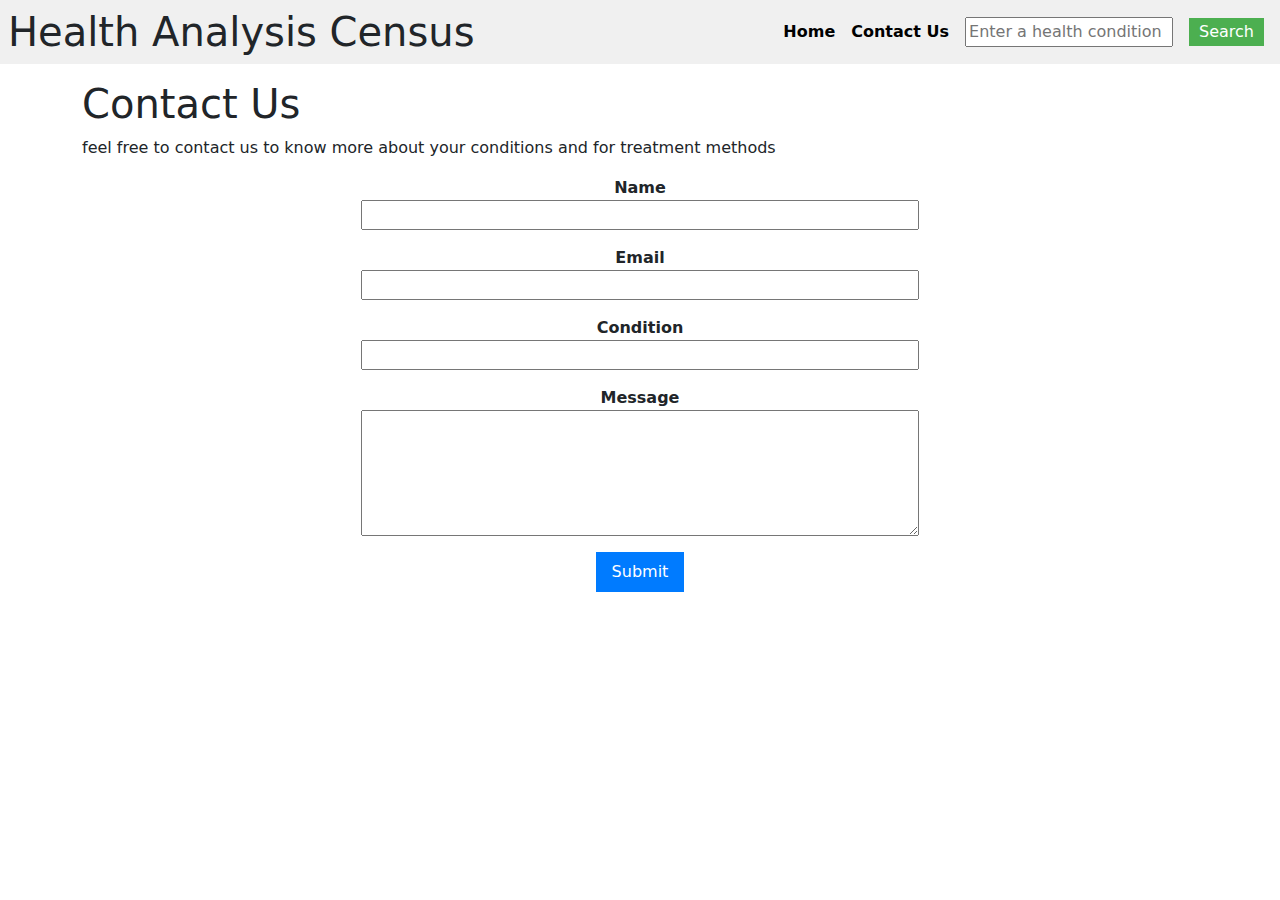
==== health_contact.html @ f1a5278b "add Health Census website sample" ====
<!DOCTYPE html>
<html lang="en">

<head>
  <meta charset="UTF-8">
  <meta name="viewport" content="width=device-width, initial-scale=1.0">
  <title>Document</title>
  <link rel="stylesheet" href="./_wwwroot/css/health_census.css">
  <link href="https://cdn.jsdelivr.net/npm/bootstrap@5.3.3/dist/css/bootstrap.min.css" rel="stylesheet"
    integrity="sha384-QWTKZyjpPEjISv5WaRU9OFeRpok6YctnYmDr5pNlyT2bRjXh0JMhjY6hW+ALEwIH" crossorigin="anonymous">
  <script src="https://cdn.jsdelivr.net/npm/@popperjs/core@2.11.8/dist/umd/popper.min.js"
    integrity="sha384-I7E8VVD/ismYTF4hNIPjVp/Zjvgyol6VFvRkX/vR+Vc4jQkC+hVqc2pM8ODewa9r" crossorigin="anonymous">
  </script>
  <script src="https://cdn.jsdelivr.net/npm/bootstrap@5.3.3/dist/js/bootstrap.min.js"
    integrity="sha384-0pUGZvbkm6XF6gxjEnlmuGrJXVbNuzT9qBBavbLwCsOGabYfZo0T0to5eqruptLy" crossorigin="anonymous">
  </script>
</head>

<body>
  <nav>
    <h1>Health Analysis Census</h1>
    <ul>
      <li class="slide-bck-center"><a href="./health_census.html">Home</a></li>
      <li class="slide-bck-center"><a href="#">Contact Us</a></li>
      <li class="slide-bck-center"><input type="text" name="conditionInput" id="conditionInput"
          placeholder="Enter a health condition"></li>
      <li class=""><button id="btnSearch">Search</button></li>
    </ul>
  </nav>


  <div class="container">
    <h1>Contact Us</h1>
    <p>feel free to contact us to know more about your conditions and for treatment methods</p>
    <div class="form-container">
      <form id="contactUsForm" class="form">
        <div class="form-group mb-3 label-input">
          <label for="name">Name</label>
          <input type="text" name="name" id="name">
        </div>
        <div class="form-group mb-3 label-input">
          <label for="email">Email</label>
          <input type="email" name="email" id="email">
        </div>
        <div class="form-group mb-3 label-input">
          <label for="condition">Condition</label>
          <input type="text" name="condition" id="condition">
        </div>
        <div class="form-group mb-3 label-input">
          <label for="message" class="">Message</label>
          <textarea name="message" id="message" cols="15" rows="5"></textarea>
        </div>
        <div class="form-group submit-button">
          <button id="submitContactForm" onclick="thankyou()">Submit</button>
        </div>
      </form>
    </div>
  </div>

  <script>
    function thankyou() {
      alert("Thank you for contacting us");
    }
  </script>

</body>

</html>
---- _wwwroot/css/health_census.css ----
body {
  font-family: sans-serif;
}

nav {
  background-color: #f0f0f0;
  display: flex;
  align-items: center;
  justify-content: space-between;
  vertical-align: middle;
  margin-bottom: 1rem;
  padding: 0.5rem;
}
nav h1 {
  margin: 0;
}
nav ul {
  list-style: none;
  display: flex;
  align-items: center;
  justify-content: center;
  margin: 0;
}

nav ul li {
  padding: 0.5rem;
}

nav ul li a {
  text-decoration: none;
  color: black;
  font-weight: bolder;
}
#conditionInput:focus {
  outline: none;
}
/* form */

.analysisForm div {
  margin-bottom: 1rem;
}

#addPatient {
  background-color: #4caf50;
  border: none;
  color: white;
  padding: 0.5rem;
  cursor: pointer;
}

.img-size {
  width: 200px;
}

.label-input {
  display: flex;
  flex-direction: column;
  text-align: center;
}
.label-input label {
  font-weight: bolder;
}
.form-container {
  margin: auto;
  width: 50%;
}
.submit-button {
  display: flex;
  align-items: center;
  justify-content: center;
}
#submitContactForm {
  background-color: #007bff;
  color: white;
  border: none;
  padding: 0.5rem 1rem;
}

#btnSearch {
  background-color: #4caf50;
  color: white;
  border: none;
  padding: 2px 10px;
}
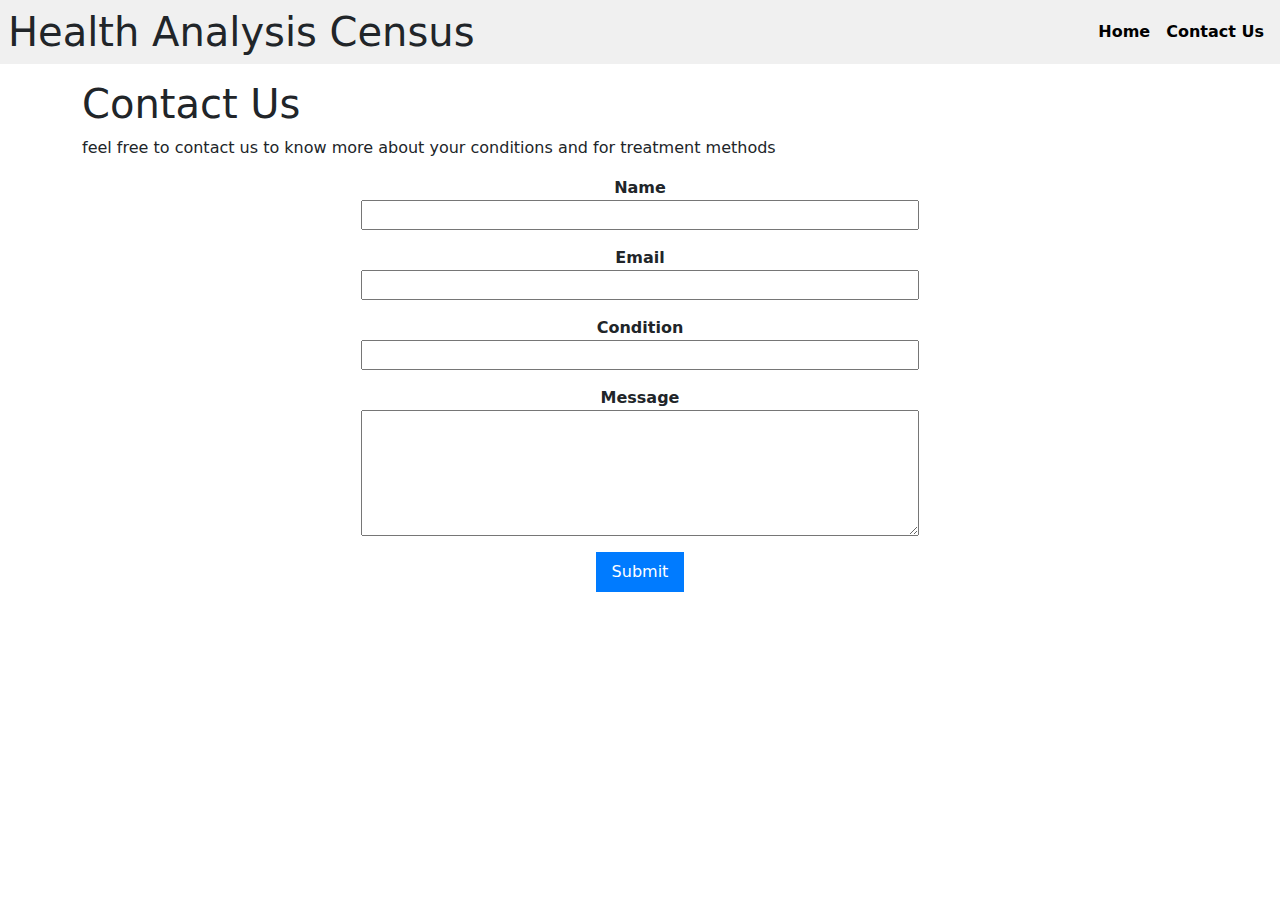
==== commit ec96df4a: "move file in the designated folder" ====
--- a/health_contact.html
+++ b/health_contact.html
@@ -20,11 +20,8 @@
   <nav>
     <h1>Health Analysis Census</h1>
     <ul>
-      <li class="slide-bck-center"><a href="./health_census.html">Home</a></li>
+      <li class="slide-bck-center"><a href="./index.html">Home</a></li>
       <li class="slide-bck-center"><a href="#">Contact Us</a></li>
-      <li class="slide-bck-center"><input type="text" name="conditionInput" id="conditionInput"
-          placeholder="Enter a health condition"></li>
-      <li class=""><button id="btnSearch">Search</button></li>
     </ul>
   </nav>
 
